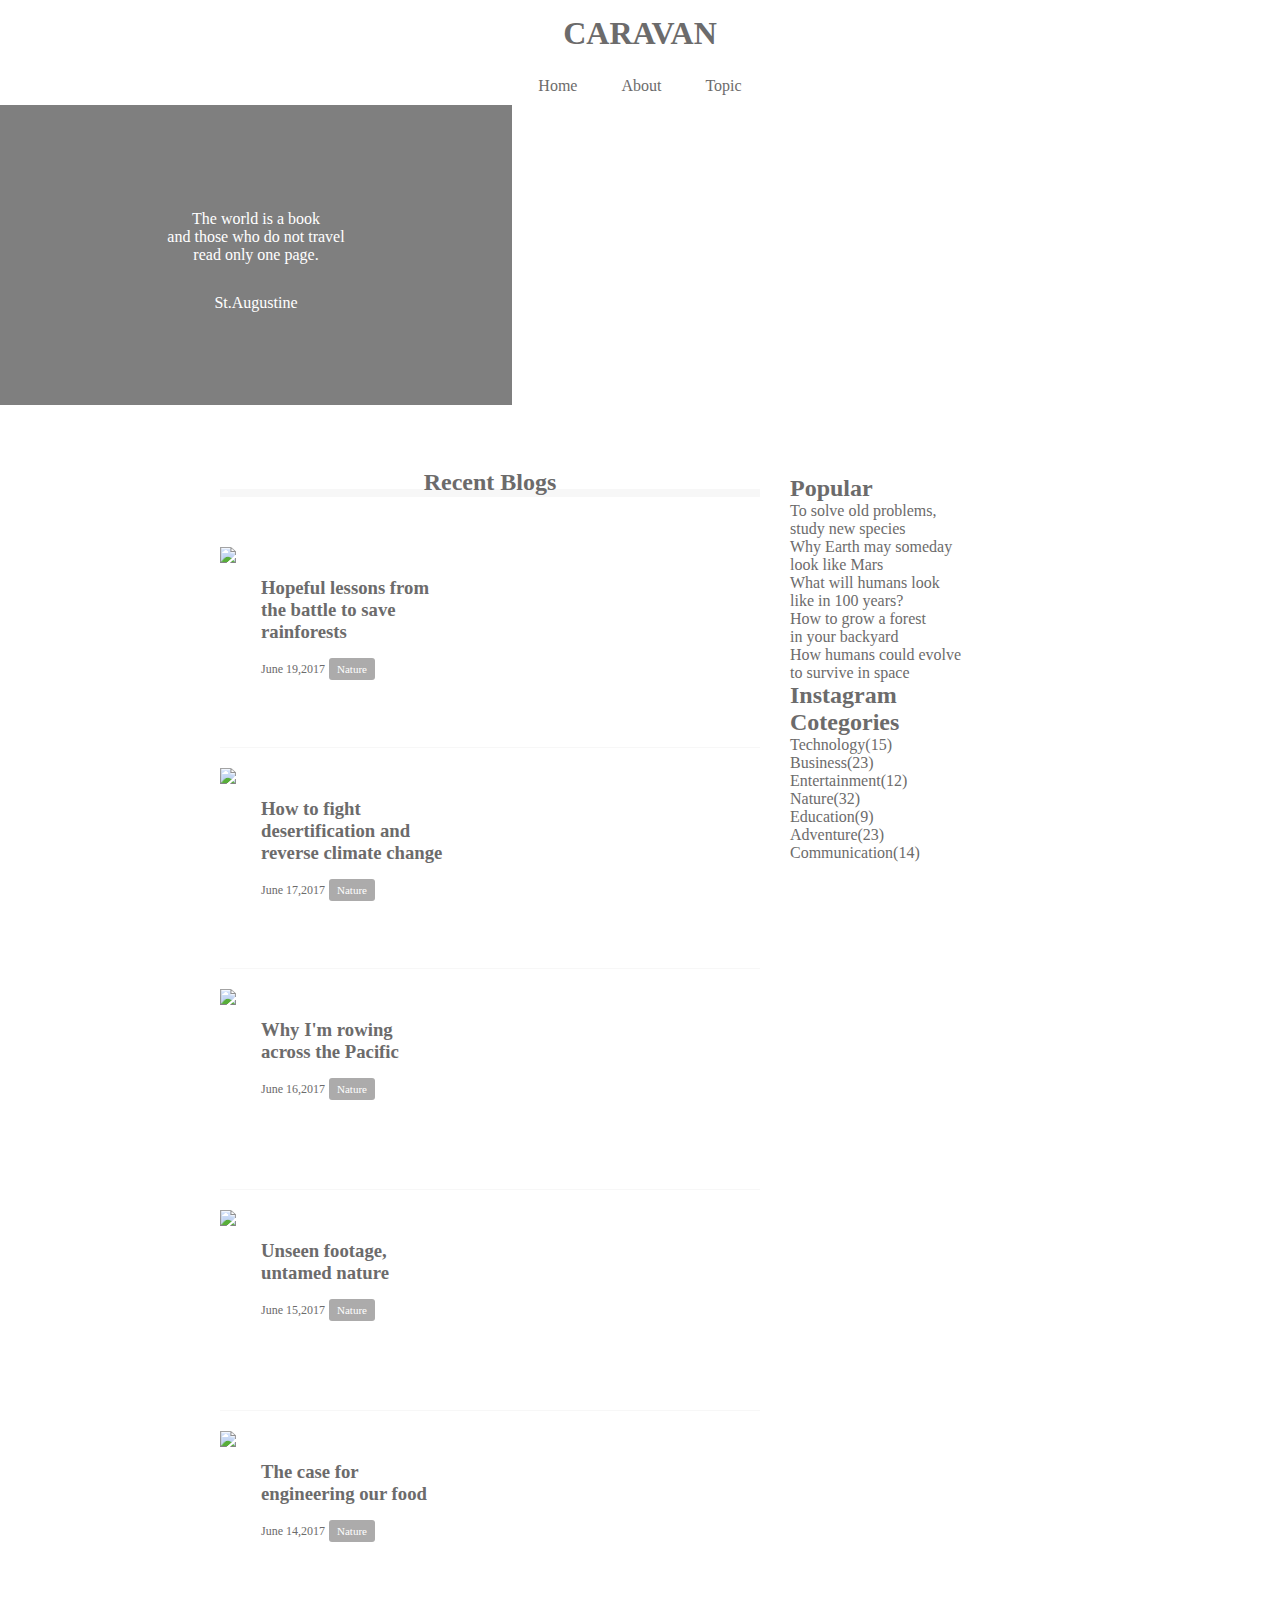
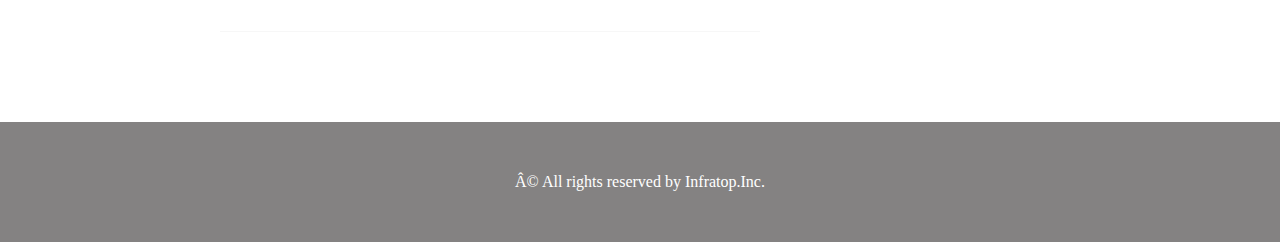
==== index.html @ 70cc48ef "[Start]1-8" ====
<!DOCTYPE html>
<html>
<head>
	<meta charset="UTF=8">
	<link rel="stylesheet" href="style.css">
	<title>CARAVAN</title>
</head>

<body>
	<header>
		<h1 class="headline">
			<a href="index.html">CARAVAN</a>
		</h1>
	</header>

	<nav>
		<ul class="nav-list">
			<li class="nav-list-item">
				<a href="index.html">Home</a>
			</li>
			<li class="nav-list-item">About</li>
			<li class="nav-list-item">Topic</li>
		</ul>
	</nav>

	<div class="main-visual">
		<div class="main-visual-content">
			<p class="main-visual-text">
			 The world is a book<br>
			 and those who do not travel<br>
			 read only one page.
			</p>
			<p class="main-visual-name">
			 St.Augustine
			</p>
		</div>
	</div>

	<main class="clearfix">
		<section class="blog">
			<h2 class="blog-headline">Recent Blogs</h2>
			<div class="blog-box">
				<div class="blog-item clearfix">
					<img class="blog-image" src="img/forest.jpg">
					<section class="blog-text">
						<h3 class="blog-text-headline">
							<a href="single.html">
						 	Hopeful lessons from<br>
						 	the battle to save<br>
						 	rainforests
							</a>
						</h3>
						<p class="blog-date">June 19,2017</p>
						<span class="category">Nature</span>
					</section>
				</div>
				<div class="blog-item clearfix">
					<img class="blog-image" src="img/desert.jpg">
					<section class="blog-text">
						<h3 class="blog-text-headline">
							<a href="single.html">
						 	How to fight<br>
						 	desertification and<br>
						 	reverse climate change
							</a>
						</h3>
						<p class="blog-date">June 17,2017</p>
						<span class="category">Nature</span>
					</section>
				</div>
				<div class="blog-item clearfix">
					<img class="blog-image" src="img/sunset.jpg">
					<section class="blog-text">
						<h3 class="blog-text-headline">
							<a href="single.html">
						 	Why I'm rowing<br>
						 	across the Pacific
							</a>
						</h3>
						<p class="blog-date">June 16,2017</p>
						<span class="category">Nature</span>
					</section>
				</div>
				<div class="blog-item clearfix">
					<img class="blog-image" src="img/italy.jpg">
					<section class="blog-text">
						<h3 class="blog-text-headline">
							<a href="single.html">
						 	Unseen footage,<br>
						 	untamed nature
							</a>
						</h3>
						<p class="blog-date">June 15,2017</p>
						<span class="category">Nature</span>
					</section>
				</div>
				<div class="blog-item clearfix">
					<img class="blog-image" src="img/asia.jpg">
					<section class="blog-text">
						<h3 class="blog-text-headline">
							<a href="single.html">
						 	The case for<br>
						 	engineering our food
							</a>
						</h3>
						<p class="blog-date">June 14,2017</p>
						<span class="category">Nature</span>
					</section>
				</div>
			</div>
		</section>
		<div class="sidebar">
			<section class="popular">
				<h2 class="sidebar-headline">Popular</h2>
				<div class="sidebar-contents">
					<p class="pupular-text">To solve old problems,<br>study new species</p>
					<p class="pupular-text">Why Earth may someday<br>look like Mars</p>
					<p class="pupular-text">What will humans look<br>like in 100 years?</p>
					<p class="pupular-text">How to grow a forest<br>in your backyard</p>
					<p class="pupular-text">How humans could evolve<br>to survive in space</p>
				</div>
			</section>
			<section class="instagram">
				<h2 class="instagram-headline">Instagram</h2>
				<div class="sidebar-contents clearfix">
					<div class="instagram-box"></div>
					<div class="instagram-box"></div>
					<div class="instagram-box"></div>
					<div class="instagram-box"></div>
					<div class="instagram-box"></div>
					<div class="instagram-box"></div>
					<div class="instagram-box"></div>
				</div>
			</section>
			<section class="categories">
				<h2 class="categories-headline">Cotegories</h2>
				<div class="sidebar-contents">
					<p class="categories-text">Technology(15)</p>
					<p class="categories-text">Business(23)</p>
					<p class="categories-text">Entertainment(12)</p>
					<p class="categories-text">Nature(32)</p>
					<p class="categories-text">Education(9)</p>
					<p class="categories-text">Adventure(23)</p>
					<p class="categories-text">Communication(14)</p>
				</div>
			</section>
		</div>
	</main>

	<footer>
		<p class="footer-text">© All rights reserved by Infratop.Inc.</p>
	</footer>
</body>
</html>
---- style.css ----
* {
	margin: 0;
	padding: 0;
	box-sizing: border-box;
	color: #6c6b6b;
}
a {
	text-decoration: none;
}

.clearfix::after{
	content: "";
	display: block;
	clear: both;
}

header {
	width: 90%;
	padding: 15px 0;
	margin: 0 auto;
	text-align: center;
}
header.headline {
	font-size: 32px;
}

.nav-list {
	text-align: center;
	padding: 10px;
	margin: 0 auto;
}
.nav-list-item {
	list-style: none;
	margin:0 20px;
	display: inline-block;
}
.main-visual {
	width: 100%;
	height: 300px;
	background-image: url(img/mv.jpg);
	background-size: cover;
	background-position: center;
}

.main-visual-content {
	width: 40%;
	height: 300px;
	background-color: rgba( 0, 0, 0, 0.5);
	text-align: center;
	padding-top: 105px;
}
.main-visual-text {
	color: #fff;
}
.main-visual-name {
	color: #fff;
	margin-top: 30px;
}

main {
	width: 840px;
	margin: 0 auto;
	padding: 70px 0;
}
.blog {
	width: 540px;
	float: left;
	margin-right: 30px;
}
.blog-headline {
	border-bottom: 8px solid #f7f7f7;
	text-align: center;
	line-height: 0.6;
}
.blog-box{
	padding-top: 50px;
}
.blog-item {
	padding-bottom: 20px;
	margin-bottom: 20px;
	border-bottom: 1px solid #f7f7f7;
}
.blog-image {
	height: 180px;
	float: left;
}
.blog-text {
	float: left;
	padding-top: 30px;
	padding-left: 25px;
}
.blog-text-headline {
	padding-bottom: 15px;
}
.blog-date {
	font-size: 12px;
	display: inline-block;
}
.category {
	display: inline-block;
	padding: 5px 8px;
	background-color: #acabab;
	border-radius: 3px;
	color: #fff;
	font-size: 11px;
}
.sidebar {
	width: 230px;
	float: left;
}

footer {
	width: 100%;
	height: 120px;
	text-align: center;
	line-height: 120px;
	background-color: #848282;
}
.footer-text{
	color: #fff;
}
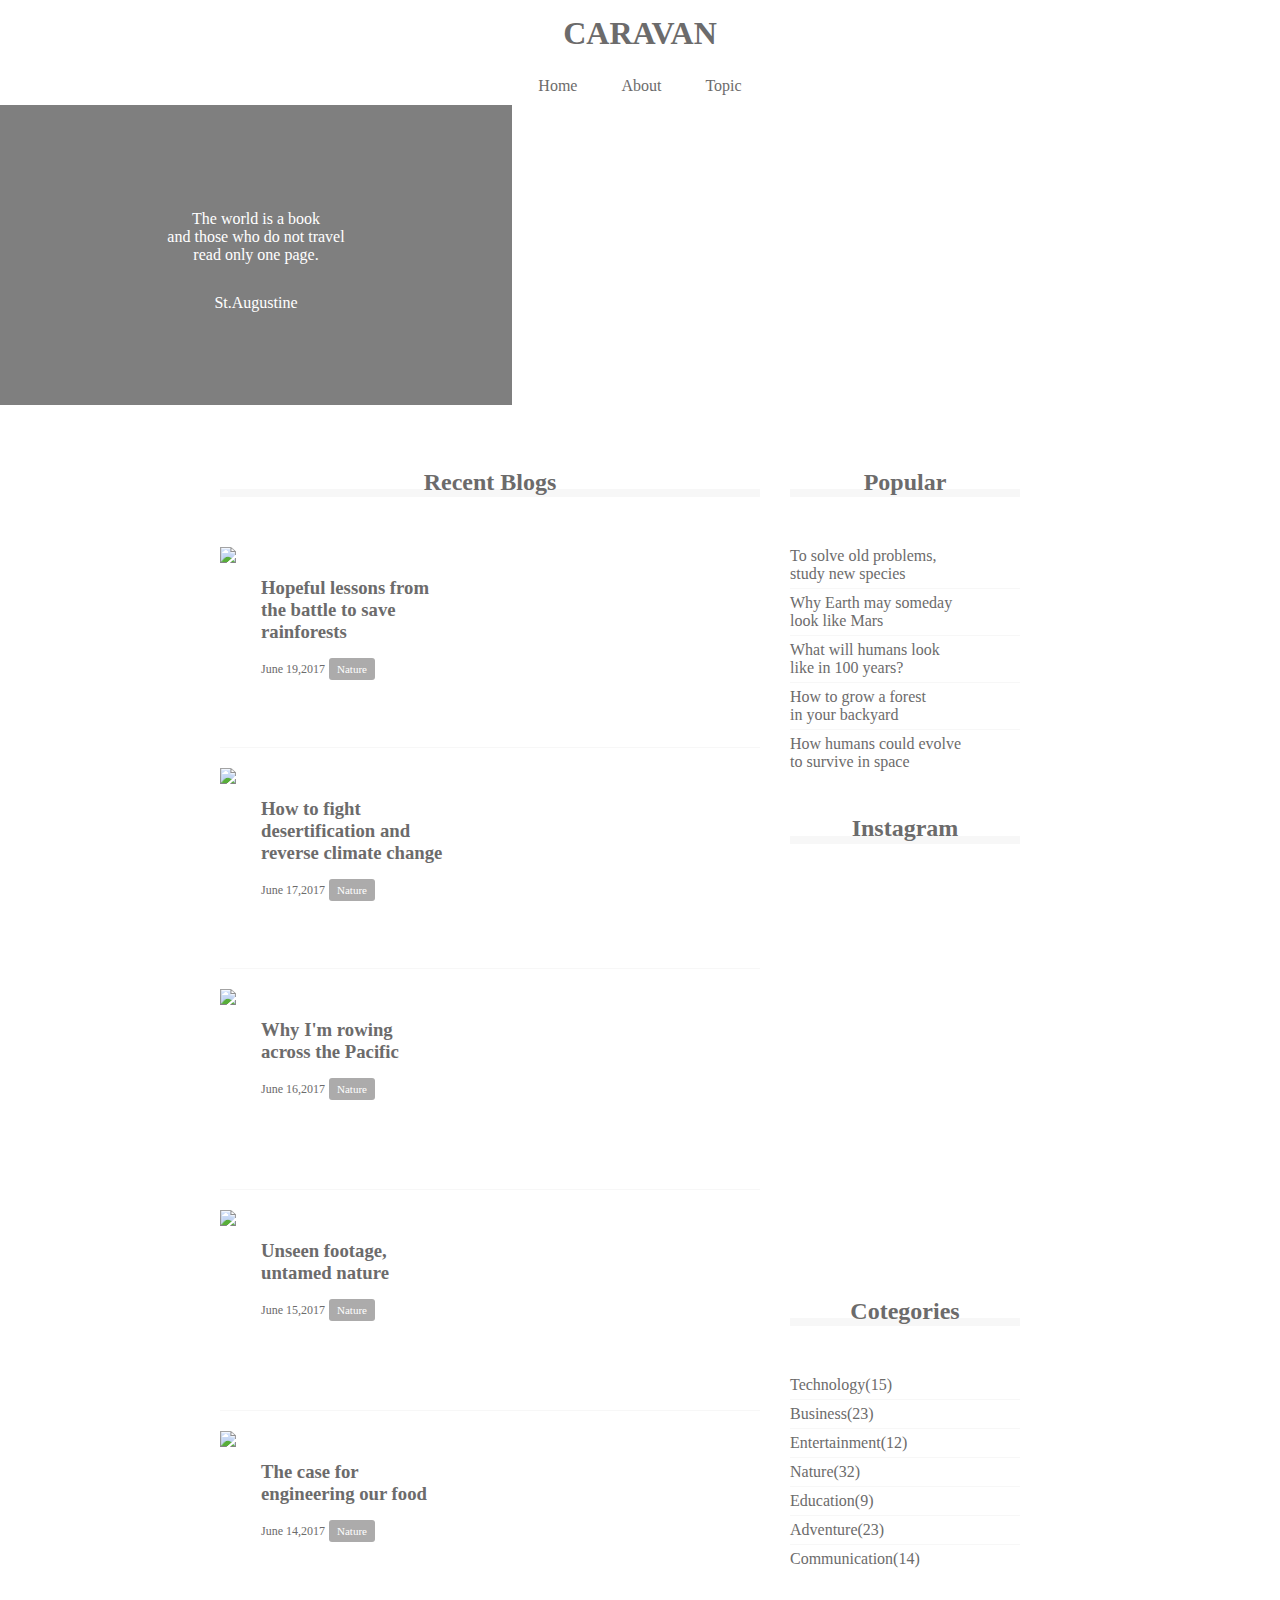
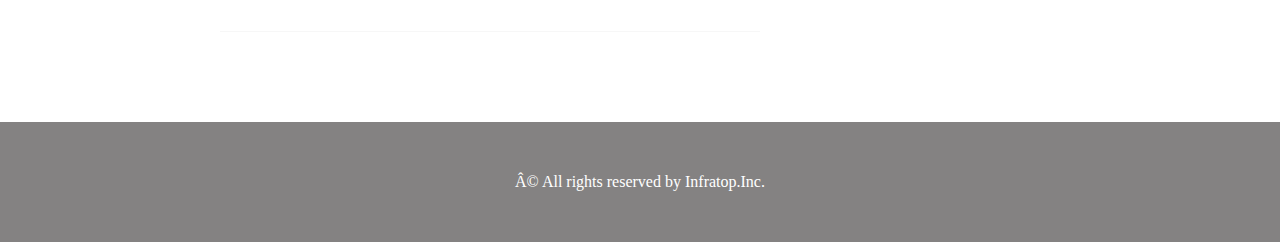
==== commit 157c3d4f: "[Finish]1-8" ====
--- a/index.html
+++ b/index.html
@@ -109,21 +109,21 @@
 				</div>
 			</div>
 		</section>
+
 		<div class="sidebar">
 			<section class="popular">
 				<h2 class="sidebar-headline">Popular</h2>
 				<div class="sidebar-contents">
-					<p class="pupular-text">To solve old problems,<br>study new species</p>
-					<p class="pupular-text">Why Earth may someday<br>look like Mars</p>
-					<p class="pupular-text">What will humans look<br>like in 100 years?</p>
-					<p class="pupular-text">How to grow a forest<br>in your backyard</p>
+					<p class="popular-text">To solve old problems,<br>study new species</p>
+					<p class="popular-text">Why Earth may someday<br>look like Mars</p>
+					<p class="popular-text">What will humans look<br>like in 100 years?</p>
+					<p class="popular-text">How to grow a forest<br>in your backyard</p>
 					<p class="pupular-text">How humans could evolve<br>to survive in space</p>
 				</div>
 			</section>
 			<section class="instagram">
 				<h2 class="instagram-headline">Instagram</h2>
 				<div class="sidebar-contents clearfix">
-					<div class="instagram-box"></div>
 					<div class="instagram-box"></div>
 					<div class="instagram-box"></div>
 					<div class="instagram-box"></div>
@@ -145,6 +145,7 @@
 				</div>
 			</section>
 		</div>
+
 	</main>
 
 	<footer>
--- a/style.css
+++ b/style.css
@@ -104,9 +104,57 @@
 	color: #fff;
 	font-size: 11px;
 }
+
 .sidebar {
 	width: 230px;
 	float: left;
+}
+.sidebar-headline, .instagram-headline, .categories-headline {
+	border-bottom: 8px solid #f7f7f7;
+	text-align: center;
+	line-height: 0.6;
+}
+.sidebar-contents {
+	padding: 50px 0;
+}
+.popular-text, .categories-text {
+	padding-bottom: 5px;
+	margin-bottom: 5px;
+	border-bottom: 1px solid #f7f7f7;
+}
+.popular-text:last-child, .categories-text:last-child {
+	padding: 0;
+	margin: 0;
+	border: none;
+}
+
+.instagram-box {
+	float: left;
+	width: 110px;
+	padding-top: 110px;
+	background-size: cover;
+	background-position: center;
+}
+.instagram-box:nth-child(odd) {
+	margin:0 10px 10px 0;
+}
+.instagram-box:nth-child(1) {
+	background-image: url(img/airport.jpg);
+}
+.instagram-box:nth-child(2) {
+	background-image: url(img/japan.jpg);
+}
+.instagram-box:nth-child(3) {
+	background-image: url(img/snow.jpg);
+}
+.instagram-box:nth-child(4) {
+	background-image: url(img/japan2.jpg)
+}
+.instagram-box:nth-child(5) {
+	background-image: url(img/lake.jpg)
+}
+.instagram-box:nth-child(6) {
+	background-image: url(img/road.jpg)
 }
 
 footer {
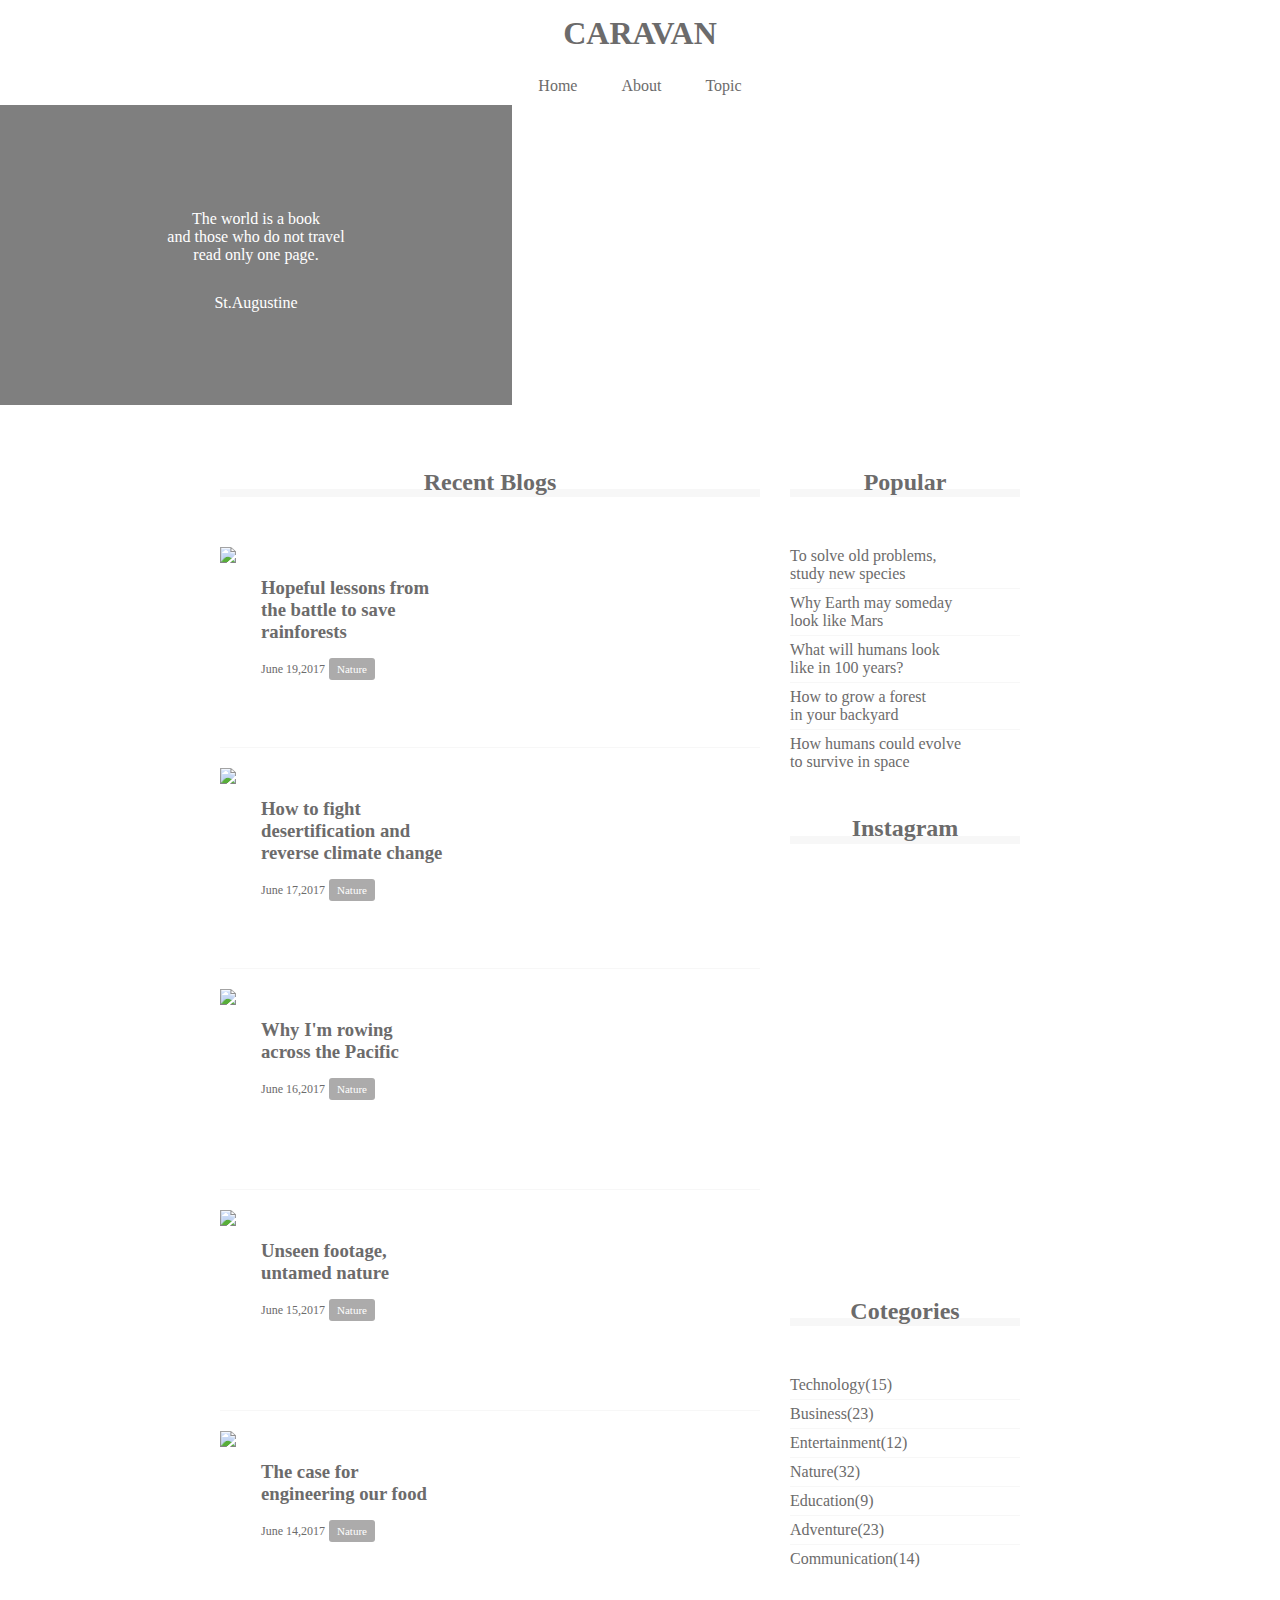
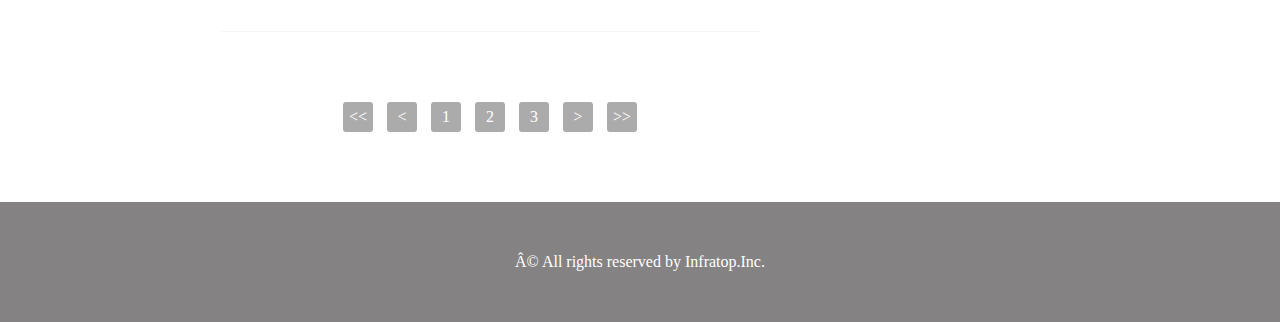
==== commit 2eabc313: "[Finish]1-8確認問題" ====
--- a/index.html
+++ b/index.html
@@ -108,6 +108,15 @@
 					</section>
 				</div>
 			</div>
+			<div class="pagination">
+				<p class="pagination-text"><<</p>
+				<p class="pagination-text"><</p>
+				<p class="pagination-text">1</p>
+				<p class="pagination-text">2</p>
+				<p class="pagination-text">3</p>
+				<p class="pagination-text">></p>
+				<p class="pagination-text">>></p>
+			</div>
 		</section>
 
 		<div class="sidebar">
--- a/style.css
+++ b/style.css
@@ -104,6 +104,20 @@
 	color: #fff;
 	font-size: 11px;
 }
+.pagination {
+	text-align: center;
+	padding-top: 50px;
+}
+.pagination-text {
+	display: inline-block;
+	width: 30px;
+	height: 30px;
+	color: #ffffff;
+	background-color: #acabab;
+	border-radius: 3px;
+	margin: 0 5px;
+	line-height: 30px;
+}
 
 .sidebar {
 	width: 230px;
